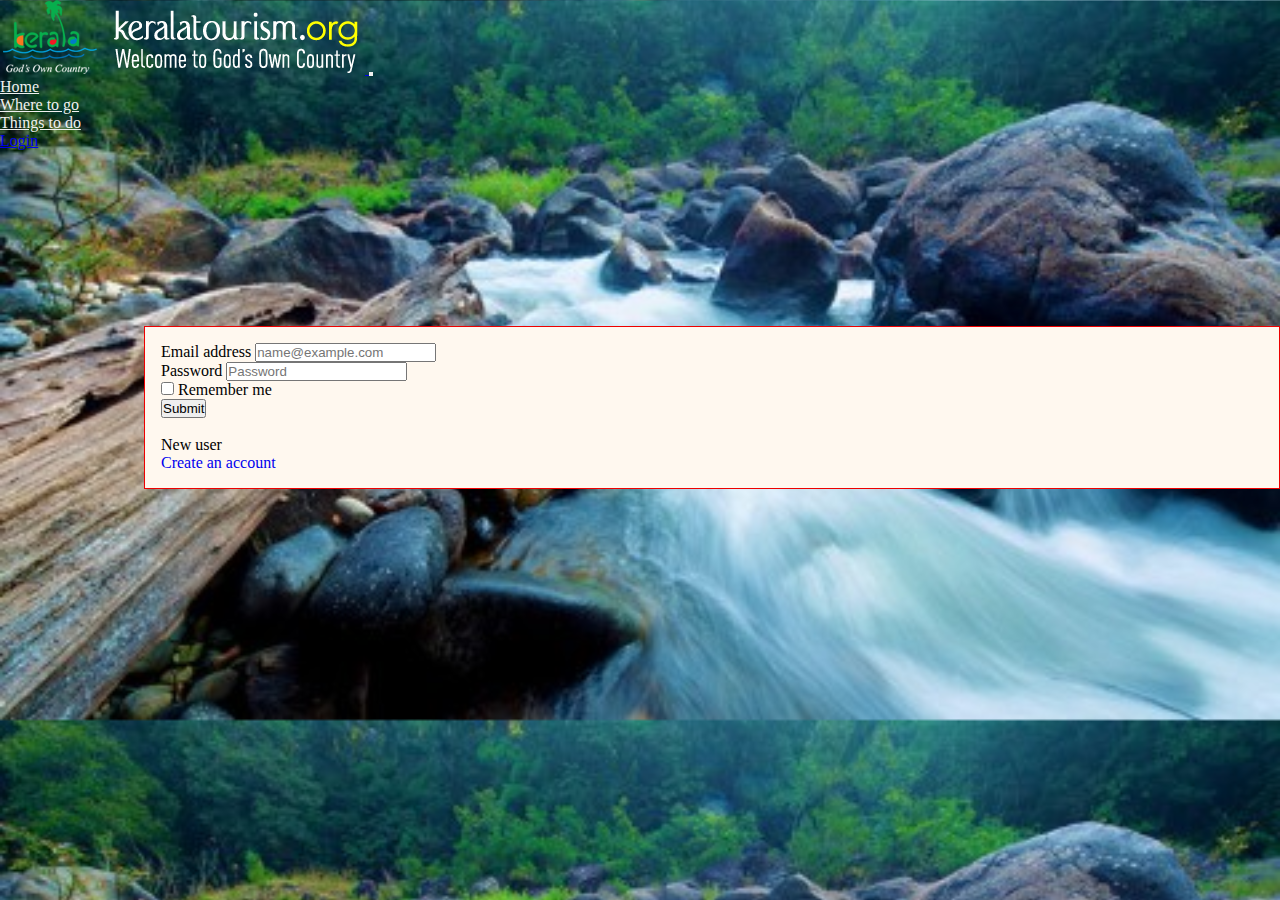
==== login.html @ b506e6d1 "KT_ph-2 completed" ====
<!doctype html>
<html lang="en">
  <head>
    <!-- Required meta tags -->
    <meta charset="utf-8">
    <meta name="viewport" content="width=device-width, initial-scale=1">

    <!-- Bootstrap CSS -->
    <link href="https://cdn.jsdelivr.net/npm/bootstrap@5.1.3/dist/css/bootstrap.min.css" rel="stylesheet" integrity="sha384-1BmE4kWBq78iYhFldvKuhfTAU6auU8tT94WrHftjDbrCEXSU1oBoqyl2QvZ6jIW3" crossorigin="anonymous">
    <link rel="stylesheet" href="./css/style.css">

    <title>Kerala Tourism</title>
  </head>
  <body background="./image/image-silent valley.jpg" style="background-size: cover;">
      <!-- navbar -->
      <div>
        <nav class="navbar fixed-top navbar-expand-lg nav-log">
            <div class="container-fluid">
              <a class="navbar-brand" href="./index.html">
                  <img src="./image/icon.png" alt="icon">
              </a>
              <button class="navbar-toggler" type="button" data-bs-toggle="collapse" data-bs-target="#navbarNav" aria-controls="navbarNav" aria-expanded="false" aria-label="Toggle navigation">
                <span class="navbar-toggler-icon"></span>
              </button>
              <div class="collapse navbar-collapse" id="navbarNav">
                <ul class="navbar-nav">
                  <li class="nav-item">
                    <a class="nav-link nav-log" aria-current="page" href="./index.html">Home</a>
                  </li>
                  <li class="nav-item">
                    <a class="nav-link nav-log" href="./where to go.html">Where to go</a>
                  </li>
                  <li class="nav-item">
                    <a class="nav-link nav-log" href="#">Things to do</a>
                  </li>
                  <li class="nav-item">
                    <a class="nav-link active" href="./login.html">Login</a>
                  </li>
                </ul>
              </div>
            </div>
          </nav>
      </div>
      <!-- /navbar -->

      <!-- login form -->
      <div class="container">
        <div class="row">
          <div class="col">
            <!-- column-1 -->
          </div>
          <div class="col">
             <div class="login-bg"  style="font-family: 'Times New Roman', Times, serif;">
                 <form>
                     <div class="mb-3">
                         <label for="email" class="form-label">Email address</label>
                         <input type="email" class="form-control" id="email" placeholder="name@example.com" required>
                     </div>
                     <div class="mb-3">
                         <label for="password" class="form-label">Password</label>
                         <input type="password" class="form-control" id="not-given" placeholder="Password" required>
                     </div>
                     <div class="col-auto">
                        <span id="passwordHelpInline" class="form-text"></span>
                     </div>
                     <div class="mb-3 form-check">
                         <input type="checkbox" class="form-check-input" id="exampleCheck1">
                         <label class="form-check-label" for="exampleCheck1">Remember me</label>
                     </div>
                     <button type="submit" class="btn btn-primary">Submit</button>
                     <br><br>
                     <p>New user <br>
                     <a href="./sign-up.html" style="text-decoration: none;" target="_blank">Create an account</a>
                     </p>
                 </form>
             </div>
          </div>
          <div class="col">
            <!-- column-3 -->
          </div>
        </div>
      </div>
    <!-- /login form -->

    <!-- Optional JavaScript; choose one of the two! -->

    <!-- Option 1: Bootstrap Bundle with Popper -->
    <script src="https://cdn.jsdelivr.net/npm/bootstrap@5.1.3/dist/js/bootstrap.bundle.min.js" integrity="sha384-ka7Sk0Gln4gmtz2MlQnikT1wXgYsOg+OMhuP+IlRH9sENBO0LRn5q+8nbTov4+1p" crossorigin="anonymous"></script>

    <!-- Option 2: Separate Popper and Bootstrap JS -->
    <!--
    <script src="https://cdn.jsdelivr.net/npm/@popperjs/core@2.10.2/dist/umd/popper.min.js" integrity="sha384-7+zCNj/IqJ95wo16oMtfsKbZ9ccEh31eOz1HGyDuCQ6wgnyJNSYdrPa03rtR1zdB" crossorigin="anonymous"></script>
    <script src="https://cdn.jsdelivr.net/npm/bootstrap@5.1.3/dist/js/bootstrap.min.js" integrity="sha384-QJHtvGhmr9XOIpI6YVutG+2QOK9T+ZnN4kzFN1RtK3zEFEIsxhlmWl5/YESvpZ13" crossorigin="anonymous"></script>
    -->
  </body>
</html>
---- css/style.css ----
/* reset */
*{
    margin: 0;
    padding: 0;
}
/* index */
/* navbar-index */
.navv{
    background-color: #92a0b9;
}

/* card-index */
 /* contents that comes over image */
 .overlay{
    position: absolute;
    top: 0;
    left: 0;
    width: 100%;
    height: 100%;
    background: rgb(0,0,0,0.6);
    color: #ffffff;
    font-family: Quicksand;
    display: flex;
    flex-direction: column;
    align-items: center;
    justify-content: center;
    opacity: 0;
    transition: opacity 0.29s;
}

/* title part */
.hed{
    font-size: 2em;
    font-weight: bold;
}

/* description part */
.des{
    font-size: 1em;
    margin-top: 0.25em;
    margin-left: 6px;
    margin-right: 6px;
    text-align: justify;
}

/* effect-imp-part */
.overlay:hover{
   opacity: 1;
}

.overlay > *{
   transform: translateY(25px);
   transition: transform 0.29s;
}

.overlay:hover > *{
   transform: translateY(0);
}

/* add for blur effect */
.overlay-blur{
   backdrop-filter: blur(5px);
   /* add this class for blur effect */
}

/* add for colour in bg */
.overlay-clr{
   background: hsl(168, 100%, 29%,0.6);
}

/*  footer_index */
.footer{
    background-color: #eeeeee;
    margin-left: 0;
    margin-right: 0;
    width: 100%;
}

.pt-1{
    margin-left: 3em;
    align-content: center;
}


/* where to go */
/* district */
.district-card img{
    height: 201px;
}




/* login page */
/* login page background */
.login-bg{
    margin-top: 11em;
    background-color: #fff8ef;
    padding: 1em;
    border: 0.6px solid #e00;
}

.login-bg a:hover{
    color:#ffa400;
    transition: 0.1s ease-in;
}
/* nav bar */
.nav-log{
    color: #f0f0f0;
}

/* sign in page */
.signin_main{
    color: aliceblue;
    margin: 5em;
    margin-top: 9em;
}
.sigin{
    background-color: #566e66;
}

/* dt pages */
/* header colour */
header{
    background-color: #eeeeee;
    height: 3.8em;
    border: 2px solid #eeeeee;
}

/* image name */
#page-image-title{
    font-family: Quicksand;
    color: #000;
}

 /* title */
 .page-title{
    font-family: Quicksand;
    text-align: center;
    margin-top: 3em;
    margin-bottom: 3em;
}
/* footer */
.page-footer{
    background-color: #adadad;
    margin-bottom: 0;
    margin-top: 5em;
    border: 2px solid #adadad;
}



/* navbar colour 2 */
.navv-gr{
    background-color: #adadad;
}

.page-des{
    margin: 2em;
    text-align: justify;
    font-family: Quicksand;
}

.dt-image{
    height: 135px;
    width: 210px;
    margin: 3em;
}

/* for alignment__container */
.container{
    margin-left: 9em;
    /* margin-top: 5em; */
}
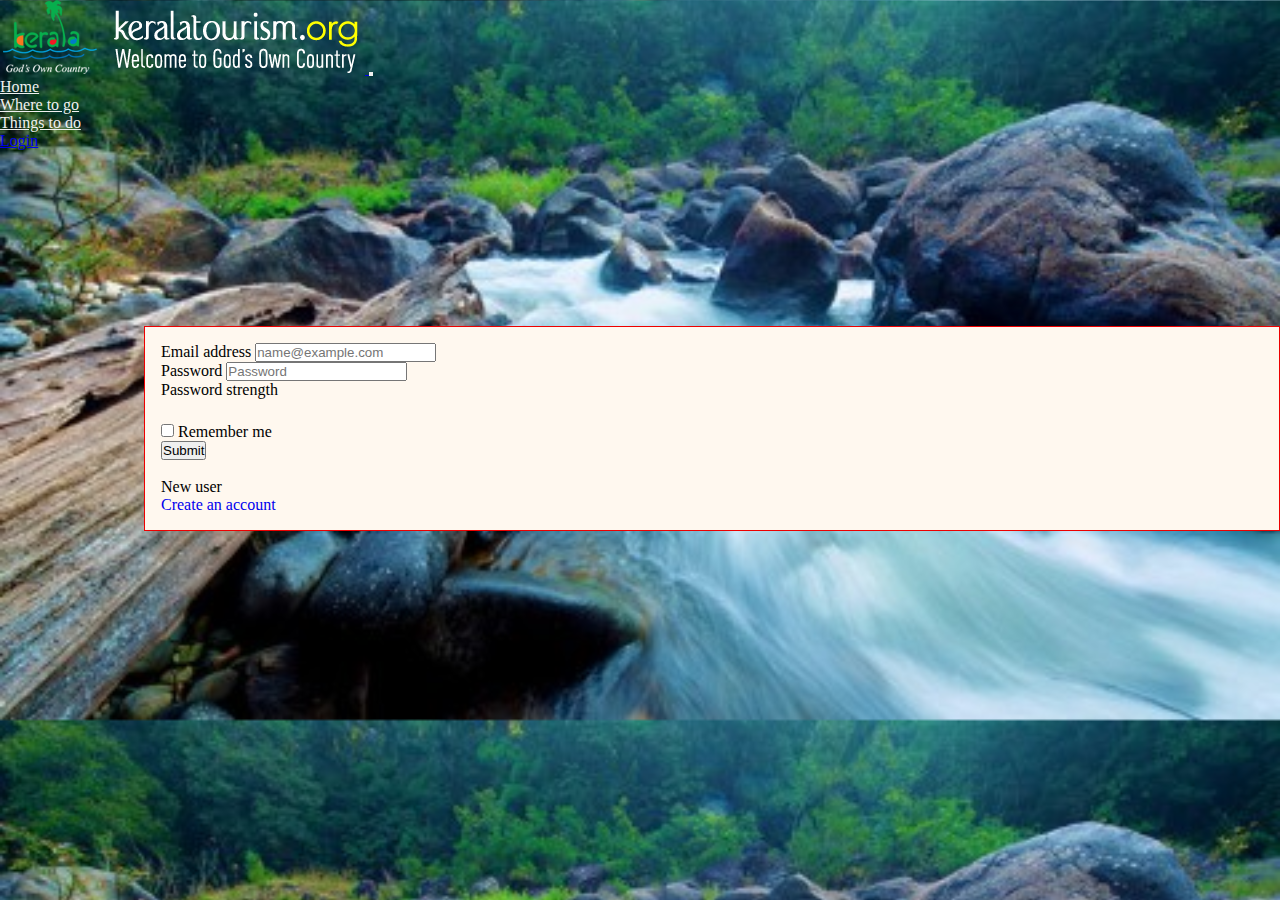
==== commit 7100bb0c: "things that went missing last time" ====
--- a/login.html
+++ b/login.html
@@ -8,6 +8,7 @@
     <!-- Bootstrap CSS -->
     <link href="https://cdn.jsdelivr.net/npm/bootstrap@5.1.3/dist/css/bootstrap.min.css" rel="stylesheet" integrity="sha384-1BmE4kWBq78iYhFldvKuhfTAU6auU8tT94WrHftjDbrCEXSU1oBoqyl2QvZ6jIW3" crossorigin="anonymous">
     <link rel="stylesheet" href="./css/style.css">
+    <link rel="stylesheet" href="./css/style2.css">
 
     <title>Kerala Tourism</title>
   </head>
@@ -51,14 +52,28 @@
           </div>
           <div class="col">
              <div class="login-bg"  style="font-family: 'Times New Roman', Times, serif;">
-                 <form>
+                 <form action="./index.html" onsubmit="return login()">
                      <div class="mb-3">
                          <label for="email" class="form-label">Email address</label>
-                         <input type="email" class="form-control" id="email" placeholder="name@example.com" required>
+                         <input type="email" class="form-control" class="border" id="email" placeholder="name@example.com" required>
                      </div>
                      <div class="mb-3">
                          <label for="password" class="form-label">Password</label>
-                         <input type="password" class="form-control" id="not-given" placeholder="Password" required>
+                         <input type="password" class="form-control" class="border" id="password" pattern="(?=.*\d)(?=.*[a-z])(?=.*[A-Z]).{8,}" placeholder="Password" required><br>
+                         <label for="progress-bar" style="margin-top: 5px;">Password strength</label>
+                         <div class="progress" style="height: 4px; margin-top: 20px;">
+                             <div class="progress-bar" id="progbar" role="progressbar" style="width: 0%;" aria-valuenow="25" aria-valuemin="0" aria-valuemax="100"></div>
+                         </div>
+                     </div>
+                     <label for="error" id="err"></label>
+                     <div class="col-12" id="message">
+                       <p style="color: black; font-family: Quicksand;">Password must contain the following:</p>
+                       <div class="cont">
+                         <p id="letter" class="invalid">A <b>lowercase</b> letter</p>
+                         <p id="capital" class="invalid">A <b>capital (uppercase)</b> letter</p>
+                         <p id="number" class="invalid">A <b>number</b></p>
+                         <p id="length" class="invalid">Minimum <b>8 characters</b></p>
+                       </div>
                      </div>
                      <div class="col-auto">
                         <span id="passwordHelpInline" class="form-text"></span>
@@ -82,6 +97,7 @@
       </div>
     <!-- /login form -->
 
+    <script src="./script/script.js"></script>
     <!-- Optional JavaScript; choose one of the two! -->
 
     <!-- Option 1: Bootstrap Bundle with Popper -->
--- a/css/style2.css
+++ b/css/style2.css
@@ -0,0 +1,30 @@
+/* The message box is shown when the user clicks on the password field */
+#message {
+    display:none;
+    font-family: arial;
+    color: #f1f1f1;
+    position: relative;
+    margin-top: 10px;
+  }
+.cont{
+  font-family: Quicksand;
+}
+  
+/* Add a green text color and a checkmark when the requirements are right */
+.valid {
+  color: green;
+}
+
+
+/* Add a red text color and an "x" when the requirements are wrong */
+.invalid {
+  color: red;
+}
+
+.border{
+  border: none;
+}
+
+.errborder{
+  border: 2px solid red;
+}